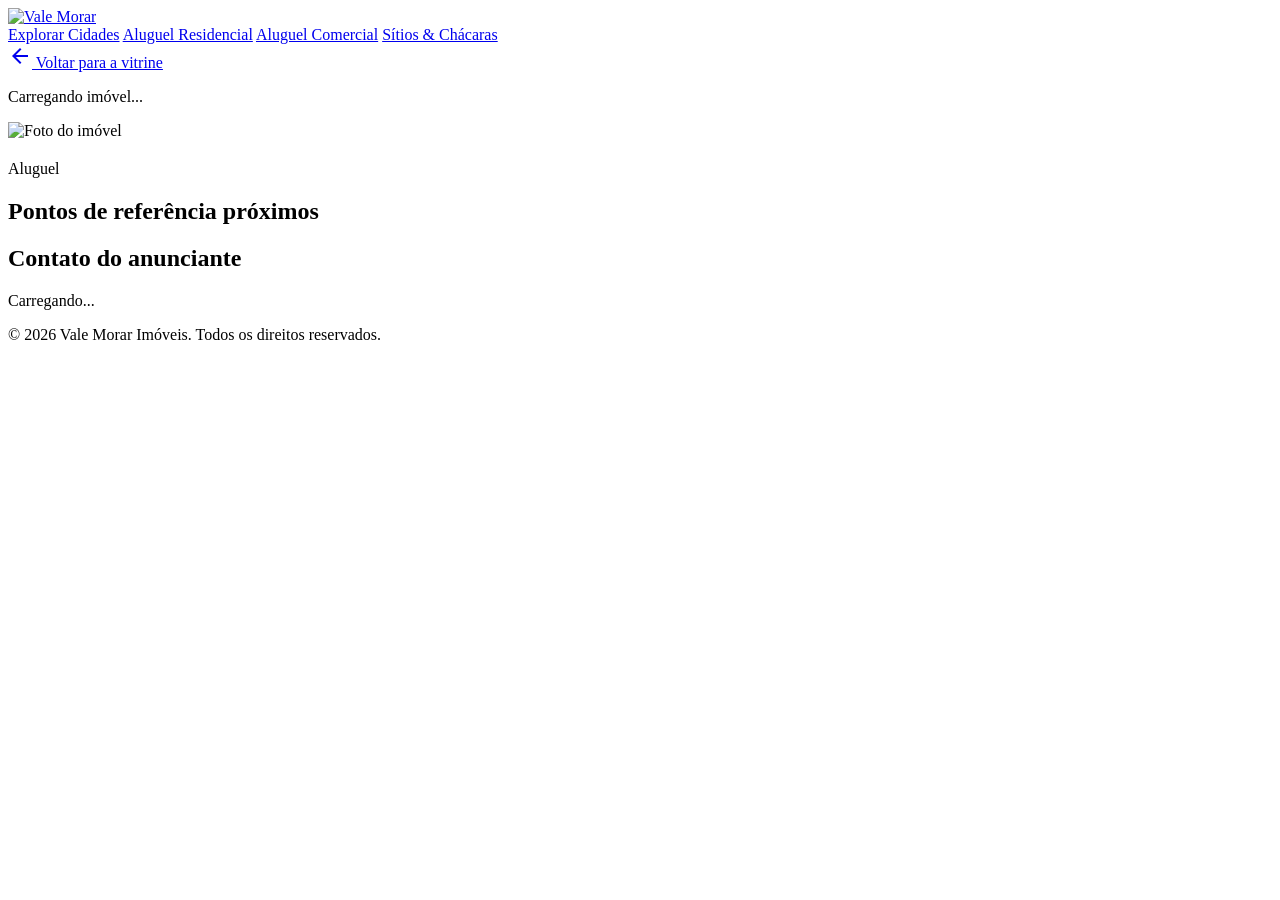
==== src/main/resources/static/html/anuncio.html @ d6f73d2a "fix project issues & add new features" ====
<!DOCTYPE html>
<html lang="pt-BR">
<head>
  <meta charset="UTF-8">
  <meta name="viewport" content="width=device-width, initial-scale=1.0">
  <title>Detalhes do Imóvel - Vale Morar</title>

  <!-- Fontes Google -->
  <link rel="preconnect" href="https://fonts.googleapis.com">
  <link rel="preconnect" href="https://fonts.gstatic.com" crossorigin>
  <link href="https://fonts.googleapis.com/css2?family=Plus+Jakarta+Sans:wght@400;500;600;700;800&family=Newsreader:ital,opsz,wght@0,6..72,400;0,6..72,600;1,6..72,400;1,6..72,600&display=swap" rel="stylesheet">
  <link href="https://fonts.googleapis.com/css2?family=Material+Symbols+Outlined:opsz,wght,FILL,GRAD@24,400,0,0" rel="stylesheet" />

  <!-- Tailwind CSS CDN Configurado com a Paleta Vale Morar -->
  <script src="https://cdn.tailwindcss.com"></script>
  <script>
    tailwind.config = {
      darkMode: 'class',
      theme: {
        extend: {
          fontFamily: {
            sans: ['"Plus Jakarta Sans"', 'sans-serif'],
            serif: ['Newsreader', 'serif'],
          },
          colors: {
            brand: {
              green: '#173A2A',
              brown: '#7A4318',
              gold: '#B98232',
              cream: '#F4EFE3',
              greenSoft: '#405B38',
              earthLight: '#A66A2C',
              orange: '#B98232',
              orangeDark: '#A66A2C',
              surface: '#FFFFFF',
              textPrimary: '#1C241E',
              textSecondary: '#5C4F43',
            }
          }
        }
      }
    }
  </script>

  <!-- CSS Externos do Projeto -->
  <link rel="stylesheet" href="/css/header.css">
  <link rel="stylesheet" href="/css/global.css">
</head>
<body class="bg-brand-cream text-brand-textPrimary font-sans antialiased flex flex-col min-h-screen">

  <!-- CABEÇALHO / HEADER -->
  <header class="app-header-sticky px-4 sm:px-6 lg:px-12 py-3.5 border-b border-[#dfd7c8] bg-white/90 backdrop-blur-md sticky top-0 z-50">
    <div class="max-w-7xl mx-auto flex items-center justify-between gap-4">

      <a href="/" class="brand-logo-link flex items-center gap-3 group focus:outline-none">
        <img src="/imagem/vale%20morar.jpeg" alt="Vale Morar" class="h-10 w-auto object-contain rounded-md">
        <div id="header-user-city" class="hidden xl:flex items-center pl-3 border-l border-[#dfd9cc] text-[11px] font-bold tracking-widest text-brand-textSecondary uppercase">
          <!-- Preenchido via JS (header.js) -->
        </div>
      </a>

      <nav class="hidden lg:flex items-center gap-6 text-sm font-medium text-brand-textSecondary">
        <a href="/#cidades" class="nav-link hover:text-brand-green">Explorar Cidades</a>
        <a href="/imoveis?tipoImovel=RESIDENCIAL" class="nav-link hover:text-brand-green">Aluguel Residencial</a>
        <a href="/imoveis?tipoImovel=COMERCIAL" class="nav-link hover:text-brand-green">Aluguel Comercial</a>
        <a href="/imoveis?tipoImovel=CHACARA" class="nav-link hover:text-brand-green">Sítios & Chácaras</a>
      </nav>

      <div id="user-header-actions" class="flex items-center gap-3"></div>
    </div>
  </header>

  <!-- CONTEÚDO PRINCIPAL -->
  <main class="flex-1 px-4 sm:px-6 lg:px-12 py-8">
    <div class="max-w-7xl mx-auto">

      <a href="/imoveis" class="inline-flex items-center gap-1 text-xs font-bold text-brand-textSecondary hover:text-brand-green mb-5">
        <span class="material-symbols-outlined text-base">arrow_back</span> Voltar para a vitrine
      </a>

      <!-- Estados de carregamento / erro -->
      <p id="anuncio-status" class="text-sm text-brand-textSecondary py-16 text-center">Carregando imóvel...</p>

      <div id="anuncio-conteudo" class="hidden grid grid-cols-1 lg:grid-cols-3 gap-8">

        <!-- COLUNA PRINCIPAL: fotos + dados do anúncio -->
        <section class="lg:col-span-2 space-y-6">
          <div class="bg-white border border-[#dfd7c8] rounded-2xl overflow-hidden shadow-sm">
            <div class="relative aspect-[16/10] bg-gray-100">
              <img id="foto-principal" src="" alt="Foto do imóvel" class="w-full h-full object-cover">
              <span id="anuncio-modalidade" class="absolute top-4 left-4 bg-brand-green text-white text-[11px] font-bold px-3 py-1 rounded-md uppercase tracking-wider"></span>
            </div>
            <div id="miniaturas" class="hidden flex gap-2 p-3 overflow-x-auto"></div>
          </div>

          <div class="bg-white border border-[#dfd7c8] rounded-2xl p-6 shadow-sm space-y-5">
            <div>
              <p id="anuncio-localizacao" class="text-xs font-bold uppercase tracking-widest text-brand-gold"></p>
              <h1 id="anuncio-titulo" class="text-2xl sm:text-3xl font-extrabold text-brand-textPrimary mt-1"></h1>
            </div>

            <div class="flex flex-wrap items-end gap-x-8 gap-y-2">
              <div>
                <p class="text-xs font-bold text-brand-textSecondary">Aluguel</p>
                <p id="anuncio-valor" class="text-3xl font-extrabold text-brand-green"></p>
              </div>
              <p id="anuncio-custos" class="text-sm text-brand-textSecondary"></p>
            </div>

            <dl id="anuncio-caracteristicas" class="grid grid-cols-2 sm:grid-cols-3 gap-3"></dl>

            <div id="anuncio-tags-bloco" class="hidden">
              <h2 class="text-sm font-bold text-brand-textPrimary mb-2">Pontos de referência próximos</h2>
              <div id="anuncio-tags" class="flex flex-wrap gap-2"></div>
            </div>

            <p id="anuncio-datas" class="text-[11px] text-brand-textSecondary border-t border-[#ece6da] pt-4"></p>
          </div>
        </section>

        <!-- COLUNA LATERAL: contato do anunciante (somente logado) -->
        <aside class="lg:col-span-1">
          <div id="contato-card" class="bg-white border border-[#dfd7c8] rounded-2xl p-6 shadow-sm lg:sticky lg:top-24 space-y-4">
            <h2 class="text-lg font-bold text-brand-textPrimary">Contato do anunciante</h2>
            <div id="contato-conteudo" class="space-y-3 text-sm">
              <p class="text-brand-textSecondary">Carregando...</p>
            </div>
          </div>
        </aside>

      </div>
    </div>
  </main>

  <!-- RODAPÉ -->
  <footer class="bg-brand-cream border-t border-[#dfd7c8] py-8 text-center text-xs text-brand-textSecondary">
    <p>&copy; 2026 Vale Morar Imóveis. Todos os direitos reservados.</p>
  </footer>

  <script src="/js/header.js"></script>
  <script src="/js/anuncio-detalhe.js"></script>
</body>
</html>
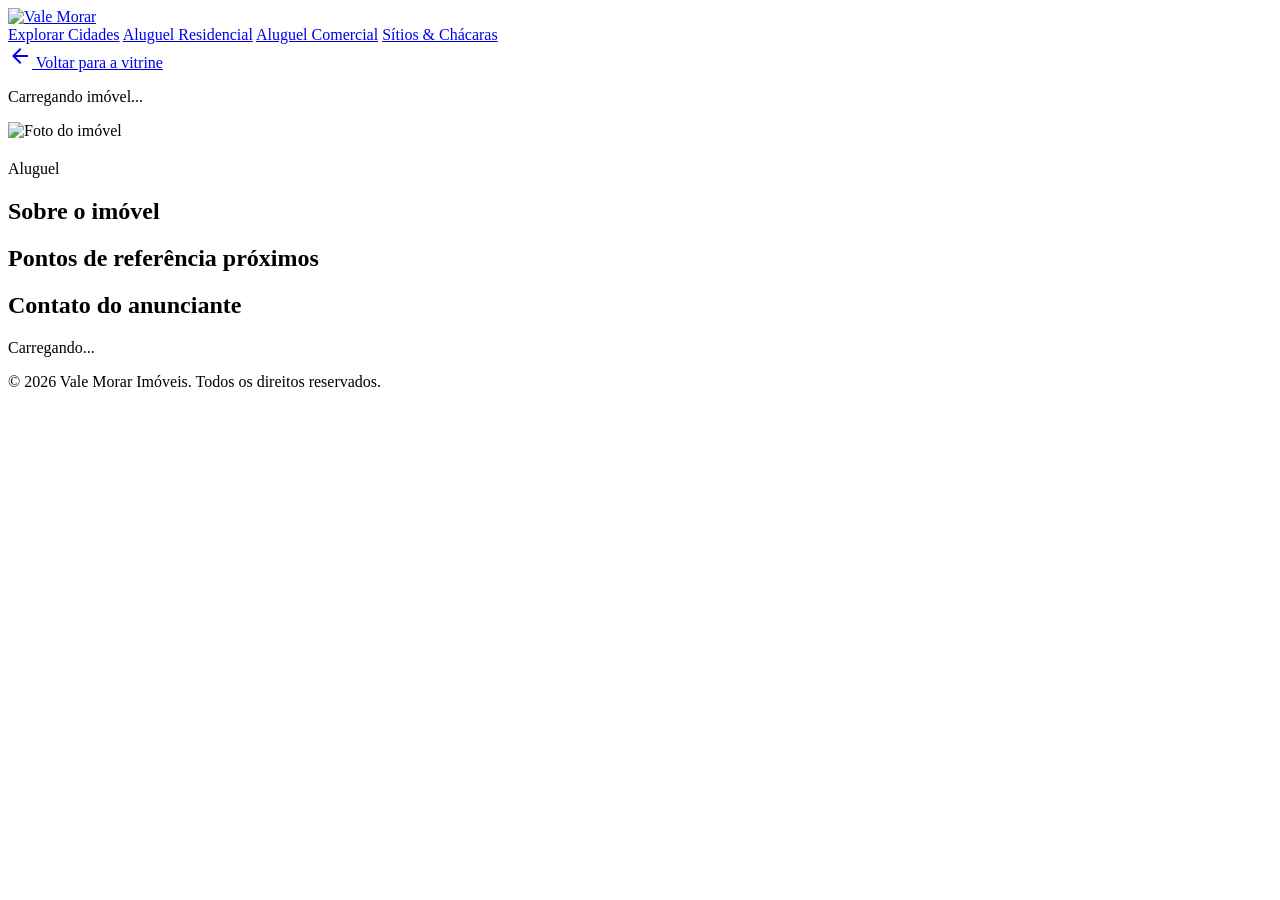
==== commit 929cd692: "Merge branch 'atualizacao-do-index' into main Integrate compatible city and listing details while pr" ====
--- a/src/main/resources/static/html/anuncio.html
+++ b/src/main/resources/static/html/anuncio.html
@@ -109,6 +109,11 @@
 
             <dl id="anuncio-caracteristicas" class="grid grid-cols-2 sm:grid-cols-3 gap-3"></dl>
 
+            <section aria-labelledby="anuncio-descricao-titulo">
+              <h2 id="anuncio-descricao-titulo" class="text-sm font-bold text-brand-textPrimary mb-2">Sobre o imóvel</h2>
+              <p id="anuncio-descricao" class="text-sm leading-relaxed text-brand-textSecondary whitespace-pre-line"></p>
+            </section>
+
             <div id="anuncio-tags-bloco" class="hidden">
               <h2 class="text-sm font-bold text-brand-textPrimary mb-2">Pontos de referência próximos</h2>
               <div id="anuncio-tags" class="flex flex-wrap gap-2"></div>
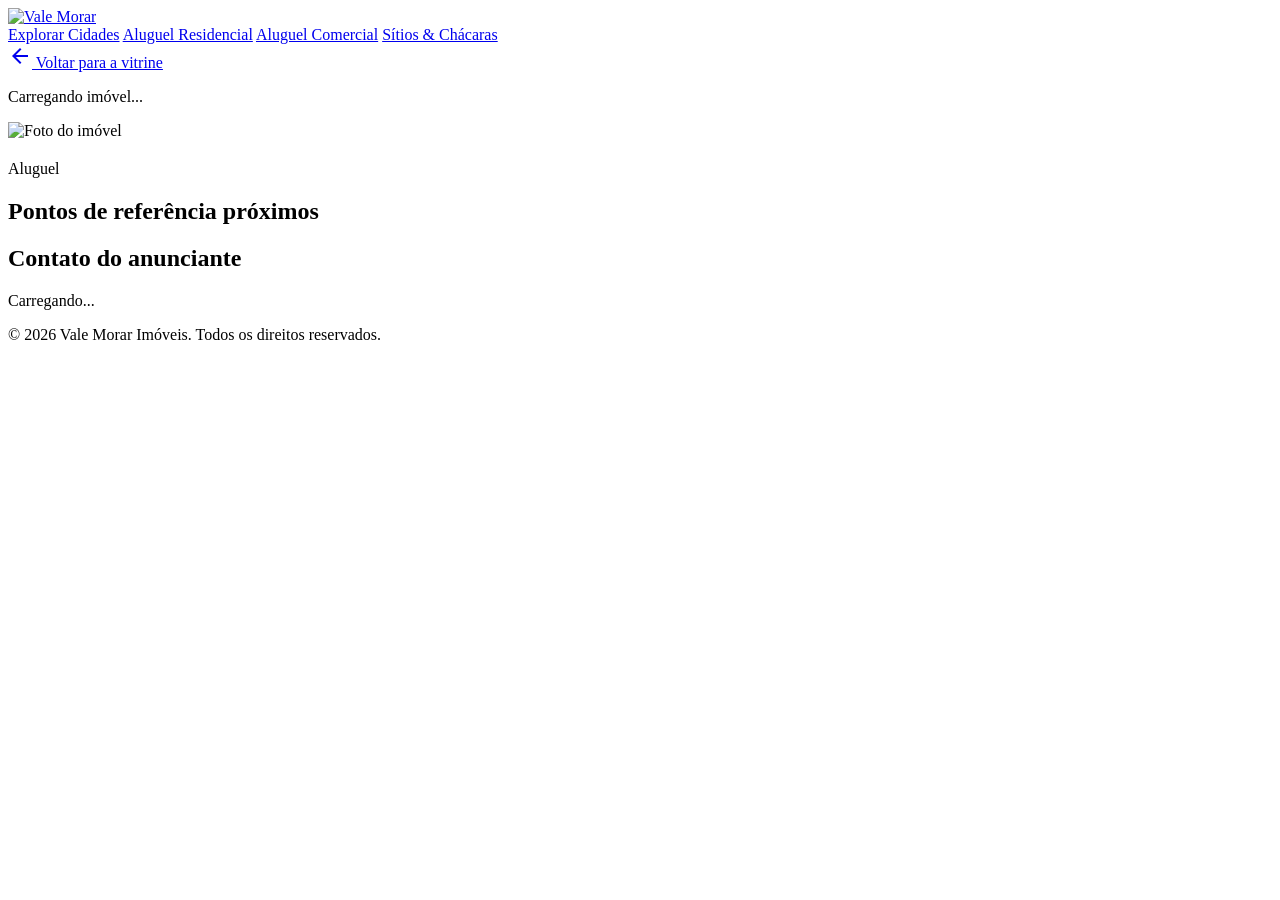
==== commit 0f81a4e7: "Revert "Merge branch 'atualizacao-do-index' into main" This reverts commit 929cd6929ca89dcaa6051e8ed" ====
--- a/src/main/resources/static/html/anuncio.html
+++ b/src/main/resources/static/html/anuncio.html
@@ -109,11 +109,6 @@
 
             <dl id="anuncio-caracteristicas" class="grid grid-cols-2 sm:grid-cols-3 gap-3"></dl>
 
-            <section aria-labelledby="anuncio-descricao-titulo">
-              <h2 id="anuncio-descricao-titulo" class="text-sm font-bold text-brand-textPrimary mb-2">Sobre o imóvel</h2>
-              <p id="anuncio-descricao" class="text-sm leading-relaxed text-brand-textSecondary whitespace-pre-line"></p>
-            </section>
-
             <div id="anuncio-tags-bloco" class="hidden">
               <h2 class="text-sm font-bold text-brand-textPrimary mb-2">Pontos de referência próximos</h2>
               <div id="anuncio-tags" class="flex flex-wrap gap-2"></div>
